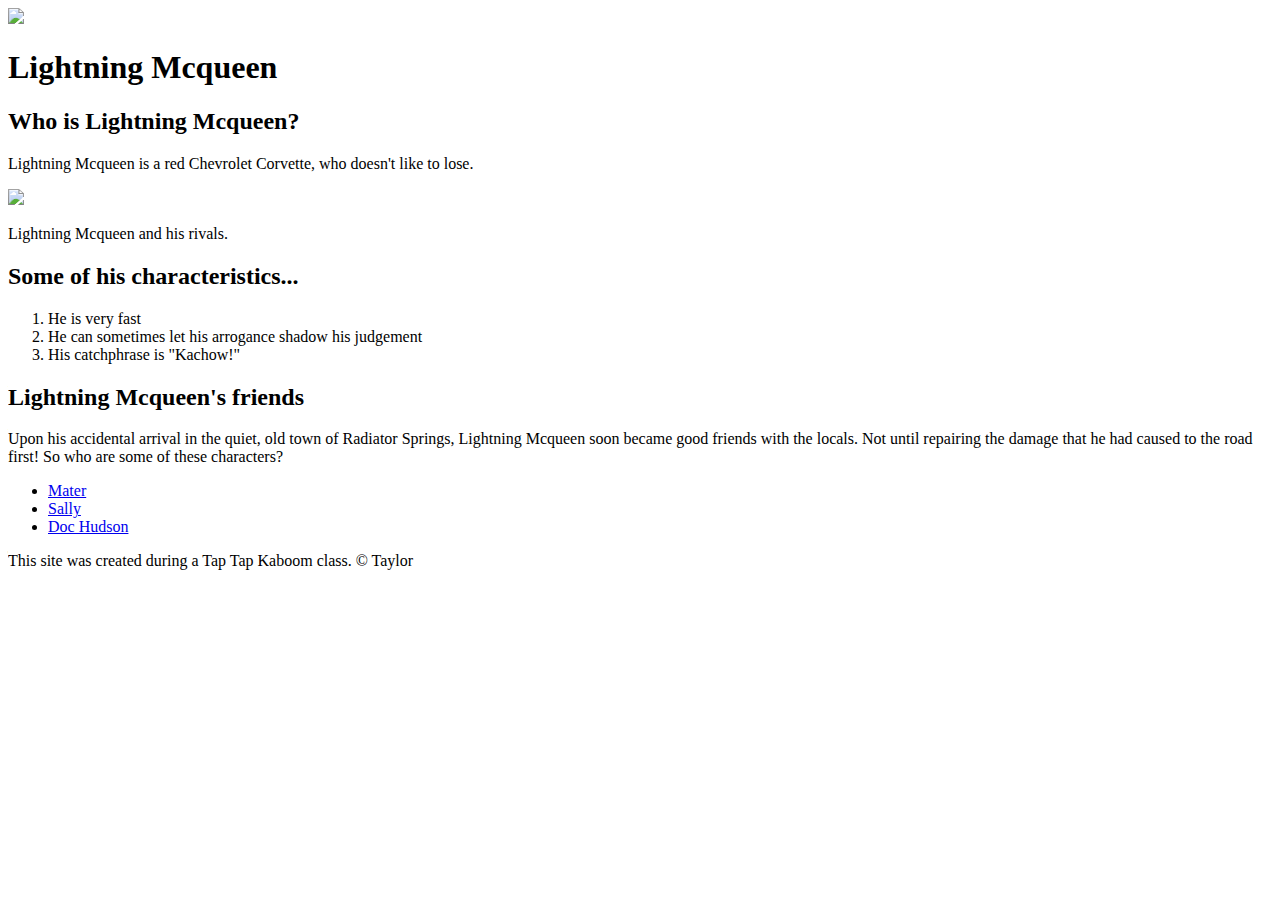
==== index.html @ a845964c "added our characters index file and some images" ====
<!DOCTYPE html>
<html>
<head>
	<title>Lightning Mcqueen</title>
	<link rel="icon" href="img/95-icon.png">
</head>
<body>
	<!-- header element-->
	<header>
		<img src="img/lightning-mcqueen.jpeg">
		<h1>Lightning Mcqueen</h1>
	</header>

	<!-- main element -->
	<main>
		<h2>Who is Lightning Mcqueen?</h2>
		<p>Lightning Mcqueen is a red Chevrolet Corvette, who doesn't like to lose.</p>
		<img src="img/lightning-and-friends.jpeg">
		<p>Lightning Mcqueen and his rivals.</p>

		<!-- characteristics -->
		<h2>Some of his characteristics...</h2>
		<ol>
			<li>He is very fast</li>
			<li>He can sometimes let his arrogance shadow his judgement</li>
			<li>His catchphrase is "Kachow!"</li>
		</ol>

		<!-- friend's -->
		<h2>Lightning Mcqueen's friends</h2>
		<p>Upon his accidental arrival in the quiet, old town of Radiator Springs, Lightning Mcqueen soon became good friends with the locals. Not until repairing the damage that he had caused to the road first! So who are some of these characters? </p>
		<ul>
			<li><a target="_blank" href="https://www.youtube.com/watch?v=HF0s-pXOHck">Mater</a></li>
			<li><a target="_blank" href="https://www.youtube.com/watch?v=URKUPv85ibI">Sally</a></li>
			<li><a target="_blank" href="https://www.youtube.com/watch?v=R1jpnPZ8lrk">Doc Hudson</a></li>
		</ul>
	</main>

	<!-- footer element -->
	<footer>
		<p>This site was created during a Tap Tap Kaboom class. &copy; Taylor</p>
	</footer>

</body>
</html>
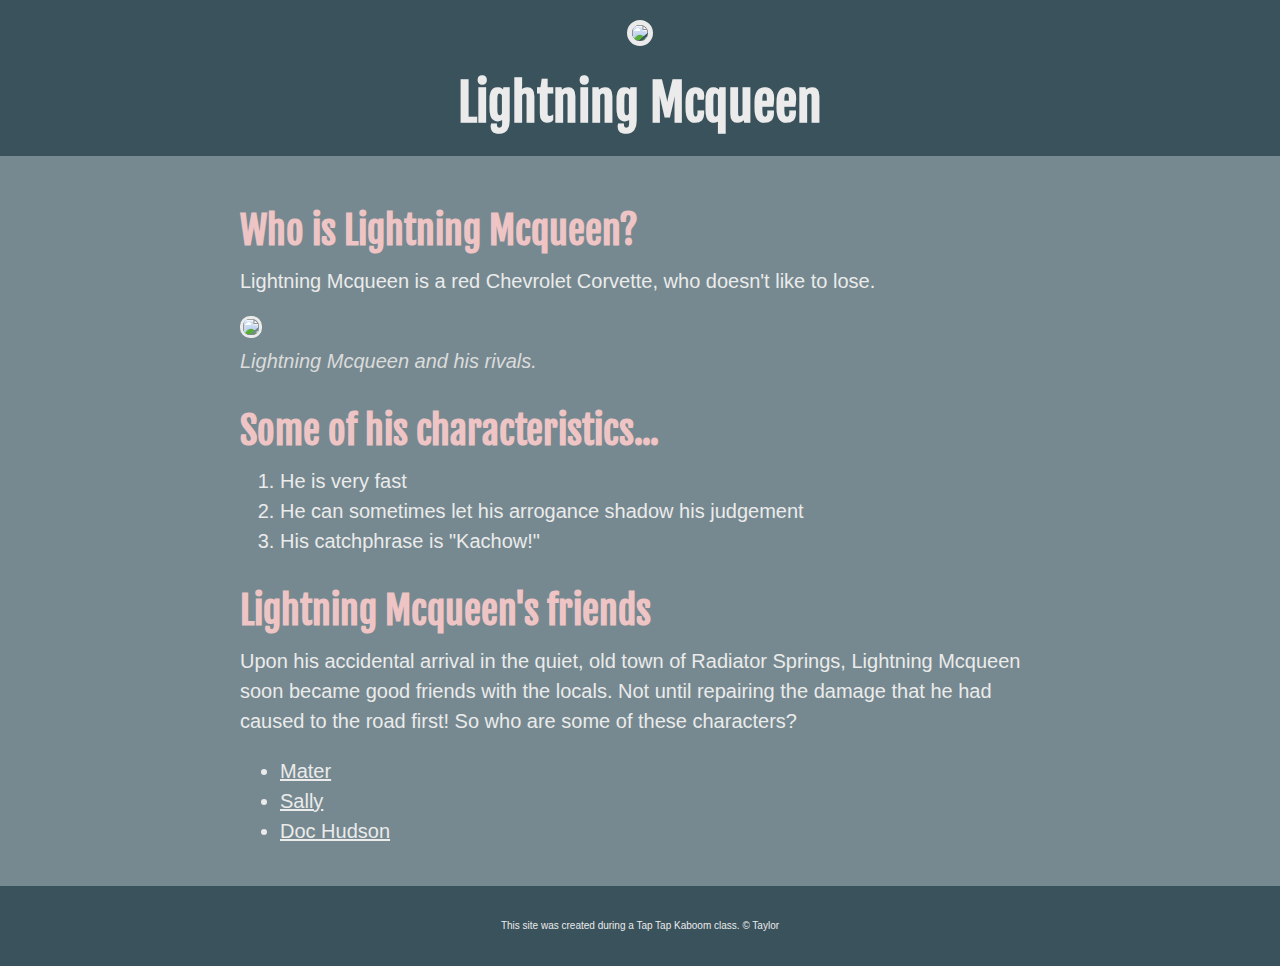
==== commit a81ea6e9: "wrote css for lightning's website" ====
--- a/index.html
+++ b/index.html
@@ -3,6 +3,8 @@
 <head>
 	<title>Lightning Mcqueen</title>
 	<link rel="icon" href="img/95-icon.png">
+	<link href="https://fonts.googleapis.com/css2?family=Fjalla+One&display=swap" rel="stylesheet">
+	<link rel="stylesheet" type="text/css" href="css/lightning.css">
 </head>
 <body>
 	<!-- header element-->
@@ -16,7 +18,7 @@
 		<h2>Who is Lightning Mcqueen?</h2>
 		<p>Lightning Mcqueen is a red Chevrolet Corvette, who doesn't like to lose.</p>
 		<img src="img/lightning-and-friends.jpeg">
-		<p>Lightning Mcqueen and his rivals.</p>
+		<p class="caption">Lightning Mcqueen and his rivals.</p>
 
 		<!-- characteristics -->
 		<h2>Some of his characteristics...</h2>
--- a/css/lightning.css
+++ b/css/lightning.css
@@ -0,0 +1,74 @@
+body{
+	margin: 0;
+	font-family: helvetica, arial, sans-serif;
+	background-color: #768990;
+	font-size: 20px;
+	color: #EBEBEB;
+	line-height: 30px;
+}
+
+header{
+	background-color: #3A525B;
+	text-align: center;
+	padding-top:20px ;
+	padding-bottom: 5px;
+}
+
+h1, h2{
+	font-family: 'Fjalla One', sans-serif;
+}
+
+main h2{
+	color: #EEC4C4;
+}
+header h1{
+	color: #EBEBEB;
+	font-size: 50px;
+}
+
+header img{
+    border-radius: 600px;
+    width: 300px;
+    border: 5px solid #EBEBEB;
+}
+
+main{
+	max-width: 800px;
+	margin: 0 auto;
+	padding: 20px;
+}
+
+main img{
+	max-width: 100%;
+	border-radius: 10px;
+	border: 3px solid #EBEBEB;
+}
+
+h2{
+	font-size:38px ;
+	margin: 40px 0 10px;
+}
+
+a{
+	color: #EBEBEB;
+}
+a:hover{
+	color: #FF0000 ;
+	background-color: #EBEBEB;
+}
+
+footer{
+	background-color:#3A525B;
+	font-size: 10px;
+	text-align: center;
+	padding: 25px;
+}
+footer p{
+	margin: 0;
+}
+
+p.caption{
+	color:#DBDBDB ;
+	font-style: italic;
+	margin-top: 0;
+}